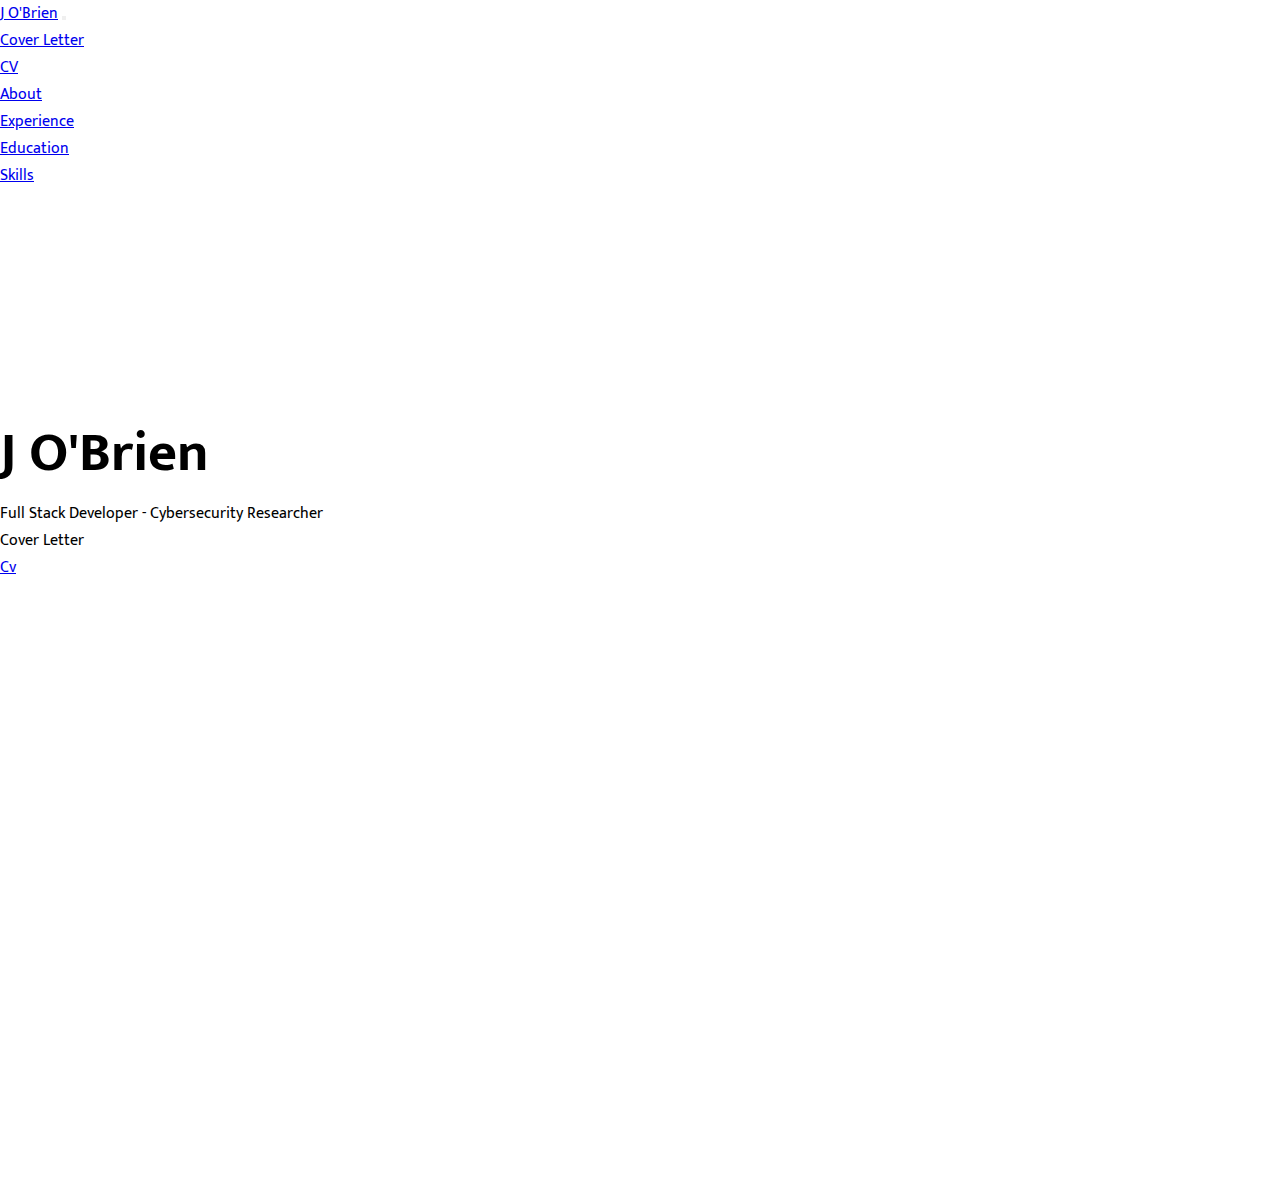
==== index.html @ a3af900c "Initial Commit" ====
<!DOCTYPE html>
<html lang="en-US">
<head>
    <meta charset="utf-8">
    <meta name="viewport" content="width=device-width, initial-scale=1.0">
    <!--SEO Page Description-->
    <meta name="description" content="CV template for National College.">
    <!--Bootstrap-->
    <link href="https://cdn.jsdelivr.net/npm/bootstrap@5.1.3/dist/css/bootstrap.min.css" rel="stylesheet" integrity="sha384-1BmE4kWBq78iYhFldvKuhfTAU6auU8tT94WrHftjDbrCEXSU1oBoqyl2QvZ6jIW3" crossorigin="anonymous">
    <!--FontAwesome-->
    <link rel="stylesheet" href="https://use.fontawesome.com/releases/v5.6.1/css/all.css" integrity="sha384-gfdkjb5BdAXd+lj+gudLWI+BXq4IuLW5IT+brZEZsLFm++aCMlF1V92rMkPaX4PP" crossorigin="anonymous">
    <!--Google Fonts-->
    <link rel="preconnect" href="https://fonts.googleapis.com">
    <link rel="preconnect" href="https://fonts.gstatic.com" crossorigin>
    <link href="https://fonts.googleapis.com/css2?family=Mukta:wght@200;300;400;600;800&display=swap" rel="stylesheet">  
    <!--Local CSS-->
    <link rel="stylesheet" href="assets/css/style.css" type="text/css">
    <!--Favicon-->
    <link rel="icon" href="./assets/icon.ico">
    <title>J O'Brien | CV</title>
</head>
<body>
    <!--Navbar-->
    <nav class="navbar navbar-expand-lg navbar-dark bg-dark">
        <div class="container-fluid">
            <a class="navbar-brand" href="#">J O'Brien</a>
            <button class="navbar-toggler" type="button" data-bs-toggle="collapse" data-bs-target="#navbarNav" aria-controls="navbarNav" aria-expanded="false" aria-label="Toggle navigation">
                <span class="navbar-toggler-icon"></span>
            </button>
            <div class="collapse navbar-collapse" id="navbarNav">
                <ul class="navbar-nav">
                    <li class="nav-item">
                        <a class="nav-link active" aria-current="page" href="#">Cover Letter</a>
                    </li>
                    <li class="nav-item">
                        <a class="nav-link" href="./assets/pages/cv.html">CV</a>
                    </li>
                    <li class="nav-item">
                        <a class="nav-link" href="./assets/pages/cv.html#about">About</a>
                    </li>
                    <li class="nav-item">
                        <a class="nav-link" href="./assets/pages/cv.html#experience">Experience</a>
                    </li>
                    <li class="nav-item">
                        <a class="nav-link" href="./assets/pages/cv.html#education">Education</a>
                    </li>
                    <li class="nav-item">
                        <a class="nav-link" href="./assets/pages/cv.html#skills">Skills</a>
                    </li>
                </ul>
            </div>
        </div>
    </nav>
    <!--Header-->
    <div id='cover-header' class="container-fluid pt-5 bg-dark">
        <div class="measure">
            <div class="row pt-5">
                <div class="col-12 text-center pt-5 text-light">
                    <h1 class='cover-name fst-italic text-primary text-decoration-underline'>J O'Brien</h1>
                    <p class="fst-italic text-primary my-5">
                        Full Stack Developer - Cybersecurity Researcher
                    </p>
                </div>
            </div>
            <div class="row mt-3">
                <div class="col-12 col-sm-12 col-md-6 offset-md-3 d-flex">
                    <div class="col-12 col-sm-12 col-md-6 text-center">
                        <span id='cover-button' href="#cover-letter" class="btn btn-primary rounded-pill cover-buttons">Cover Letter</span>
                    </div>
                    <div class="col-12 col-sm-12 col-md-6 text-center">
                        <a id='cv-button' href="./assets/pages/cv.html" class="btn btn-primary rounded-pill cover-buttons">Cv</a>
                    </div>
                </div>
            </div>
        </div>
    </div>

    <div id="cover-letter" class="container mt-5">
        <div class="row py-5">
            <div id='letter' class="col-10 offset-1">
                <p>
                    Dear Sir / Madam,
                </p>
                <p>
                    Lorem ipsum dolor sit amet, consectetur adipisicing elit. Sequi cum obcaecati 
                    quam dolorum quae adipisci sunt possimus consequatur quas eos ipsam dignissimos 
                    inventore dolorem perspiciatis in, temporibus iusto asperiores aliquam.
                </p>
                <p>
                    Lorem ipsum dolor sit amet, consectetur adipisicing elit. Sequi cum obcaecati 
                    quam dolorum quae adipisci sunt possimus consequatur quas eos ipsam dignissimos 
                    inventore dolorem perspiciatis in, temporibus iusto asperiores aliquam.
                </p>
                <p>
                    Lorem ipsum dolor sit amet, consectetur adipisicing elit. Sequi cum obcaecati 
                    quam dolorum quae adipisci sunt possimus consequatur quas eos ipsam dignissimos 
                    inventore dolorem perspiciatis in, temporibus iusto asperiores aliquam.
                    Lorem ipsum dolor sit amet, consectetur adipisicing elit. Sequi cum obcaecati 
                    quam dolorum quae adipisci sunt possimus consequatur quas eos ipsam dignissimos 
                    inventore dolorem perspiciatis in, temporibus iusto asperiores aliquam.
                </p>
                <p>
                    Regards,
                </p>
                <p>
                    J O'Brien
                </p>
            </div>
            <div class="col-12 text-center mt-5">
                <span id="show-cover-page" class='btn btn-primary rounded-pill cover-buttons'>Back</span>
            </div>
        </div>
    </div>

    <!--Imports-->
    <script src="https://cdnjs.cloudflare.com/ajax/libs/jquery/3.6.0/jquery.min.js" integrity="sha512-894YE6QWD5I59HgZOGReFYm4dnWc1Qt5NtvYSaNcOP+u1T9qYdvdihz0PPSiiqn/+/3e7Jo4EaG7TubfWGUrMQ==" crossorigin="anonymous" referrerpolicy="no-referrer"></script>
    <script src="https://cdn.jsdelivr.net/npm/@popperjs/core@2.10.2/dist/umd/popper.min.js" integrity="sha384-7+zCNj/IqJ95wo16oMtfsKbZ9ccEh31eOz1HGyDuCQ6wgnyJNSYdrPa03rtR1zdB" crossorigin="anonymous"></script>
    <script src="https://cdn.jsdelivr.net/npm/bootstrap@5.1.3/dist/js/bootstrap.min.js" integrity="sha384-QJHtvGhmr9XOIpI6YVutG+2QOK9T+ZnN4kzFN1RtK3zEFEIsxhlmWl5/YESvpZ13" crossorigin="anonymous"></script>
    <!--Local-->
    <script src="./assets/js/script.js"></script>
</body>
</html>
---- assets/css/style.css ----
*{
    margin:0;
    padding:0;
    font-family: 'Mukta', sans-serif;
}
#cover-header{
    position: relative;
    min-height: 50vh;
}
.cover-name{
    font-size:56px;
}
.cover-buttons{
    width: 150px;
}
#letter{
    padding: 20px;
    background: lightgray;
    border-radius: 20px 20px 0 0;
    font-size: large;
}
#programming-skills>div{
    transition: all 0.5s ease-in-out;
}
#programming-skills>div:hover{
    transform:scale(1.2);
}
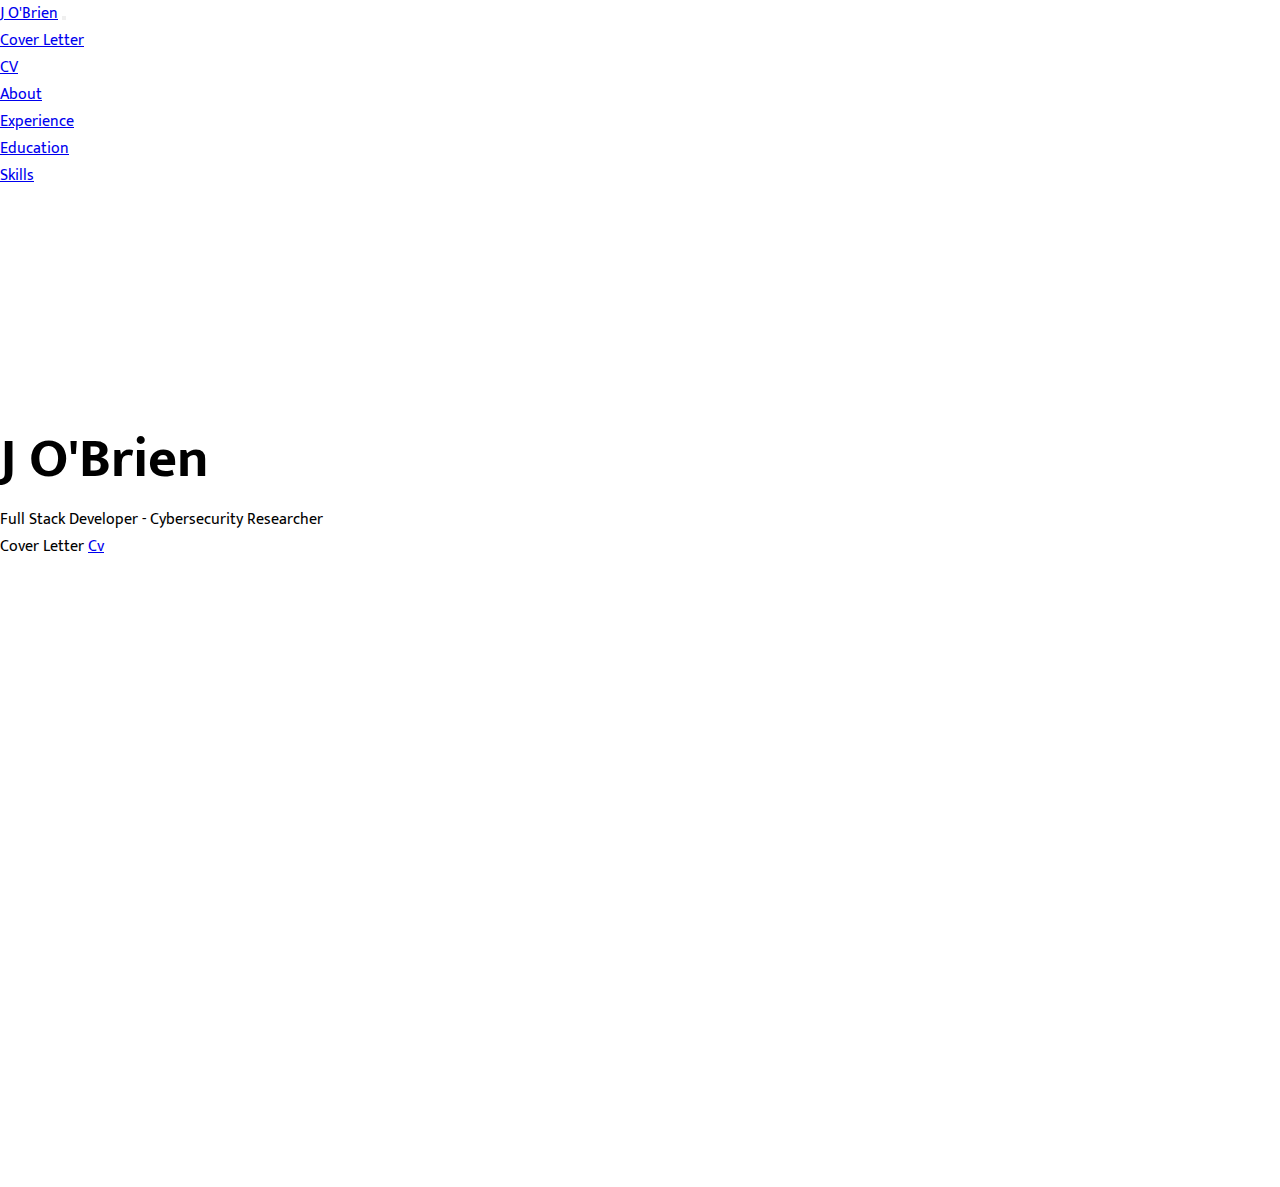
==== commit 0e52d131: "added custom icons and fixed responsive issue" ====
--- a/index.html
+++ b/index.html
@@ -62,14 +62,10 @@
                     </p>
                 </div>
             </div>
-            <div class="row mt-3">
-                <div class="col-12 col-sm-12 col-md-6 offset-md-3 d-flex">
-                    <div class="col-12 col-sm-12 col-md-6 text-center">
-                        <span id='cover-button' href="#cover-letter" class="btn btn-primary rounded-pill cover-buttons">Cover Letter</span>
-                    </div>
-                    <div class="col-12 col-sm-12 col-md-6 text-center">
-                        <a id='cv-button' href="./assets/pages/cv.html" class="btn btn-primary rounded-pill cover-buttons">Cv</a>
-                    </div>
+            <div class="row mt-3 g-0">
+                <div class="col-12 text-center w-100">
+                    <span id='cover-button' href="#cover-letter" class="btn btn-primary rounded-pill cover-buttons mx-5">Cover Letter</span>
+                    <a id='cv-button' href="./assets/pages/cv.html" class="btn btn-primary rounded-pill cover-buttons mx-5">Cv</a>
                 </div>
             </div>
         </div>
--- a/assets/css/style.css
+++ b/assets/css/style.css
@@ -20,8 +20,23 @@
     font-size: large;
 }
 #programming-skills>div{
-    transition: all 0.5s ease-in-out;
+    transition: all 0.2s ease-in-out;
 }
 #programming-skills>div:hover{
     transform:scale(1.2);
+}
+#computer-skills>div{
+    transition: all 0.2s ease-in-out;
+}
+#computer-skills>div:hover{
+    transform:scale(1.2);
+}
+#soft-skills>div{
+    transition: all 0.2s ease-in-out;
+}
+#soft-skills>div:hover{
+    transform:scale(1.2);
+}
+.icons{
+    max-width: 30px;
 }